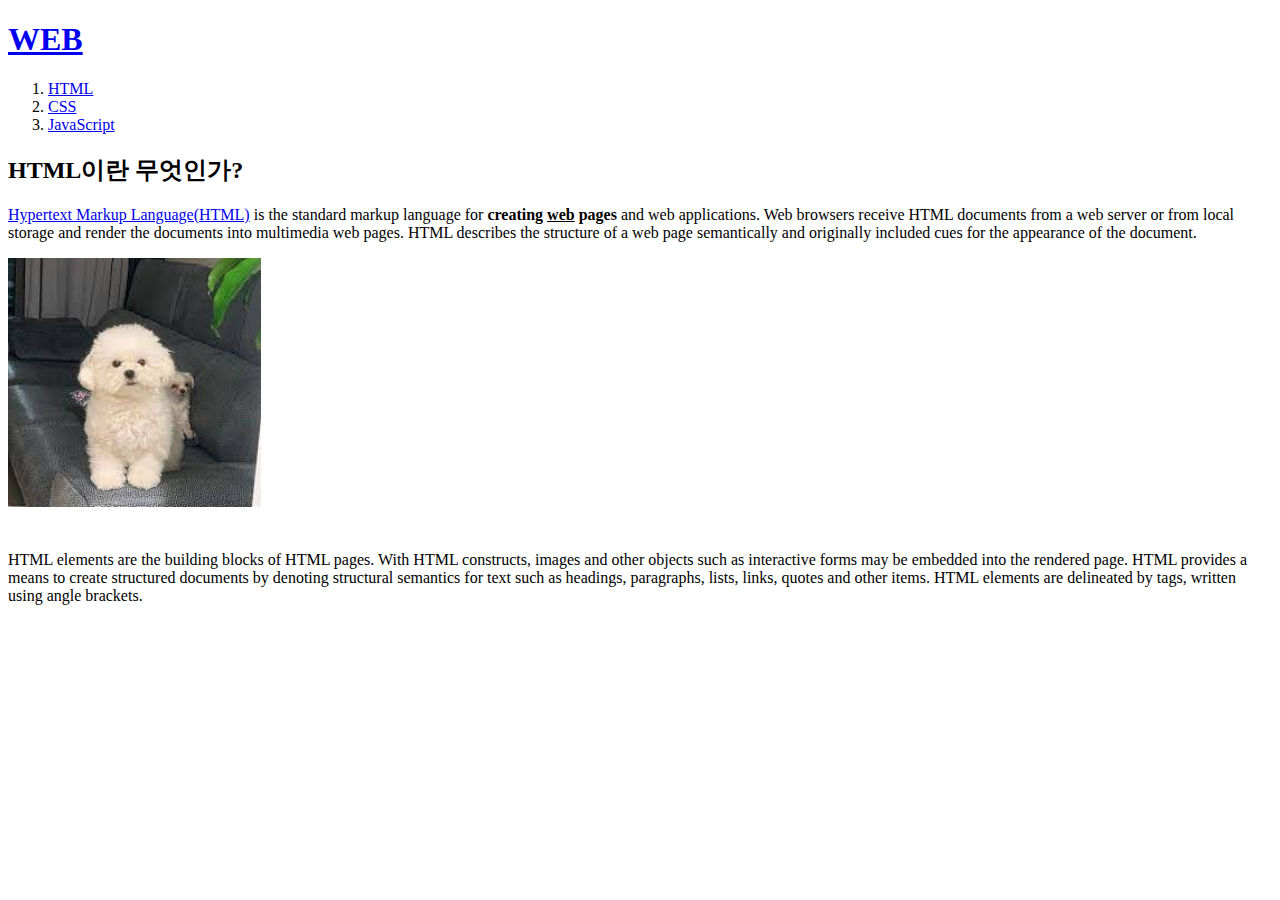
==== 1.html @ 2416779f "Add files via upload" ====
<!DOCTYPE html> 
<html> 
    <head> 
        <title>WEB1 - HTML </title> 
        <meta charset="utf-8"> 
    </head> 
    <body> 
        <h1><a href="index.html">WEB</a></h1> 
        <ol> 
            <li><a href="1.html">HTML</a></li> 
            <li><a href="2.html">CSS</a></li> 
            <li><a href="3.html">JavaScript</a></li> 
        </ol>
    <h2>HTML이란 무엇인가?</h2> 
    <p><a href="https://www.w3.org/TR/2011/WD-html5-20110405/"  
        title="HTML5 specification">Hypertext Markup Language(HTML)</a> 
        is the standard markup language for <strong>creating <u>web</u> pages</strong> 
        and web applications.
    Web browsers receive HTML documents from a web server or from local storage and 
    render the documents into multimedia web pages. HTML describes the structure of a 
    web page semantically and originally included cues for the appearance of the document.</p> 
    <img src="puppy2.jpg" width="20%"> <p style="margin-top: 40px;"> 
        HTML elements are the building blocks of HTML pages. With HTML constructs, 
        images and other objects such as interactive forms may be embedded into the rendered page. 
        HTML provides a means to create structured documents by denoting structural 
        semantics for text such as headings, paragraphs, lists, links, quotes and other items.
         HTML elements are delineated by tags, written using angle brackets. </p> 
    </body> 
</html>
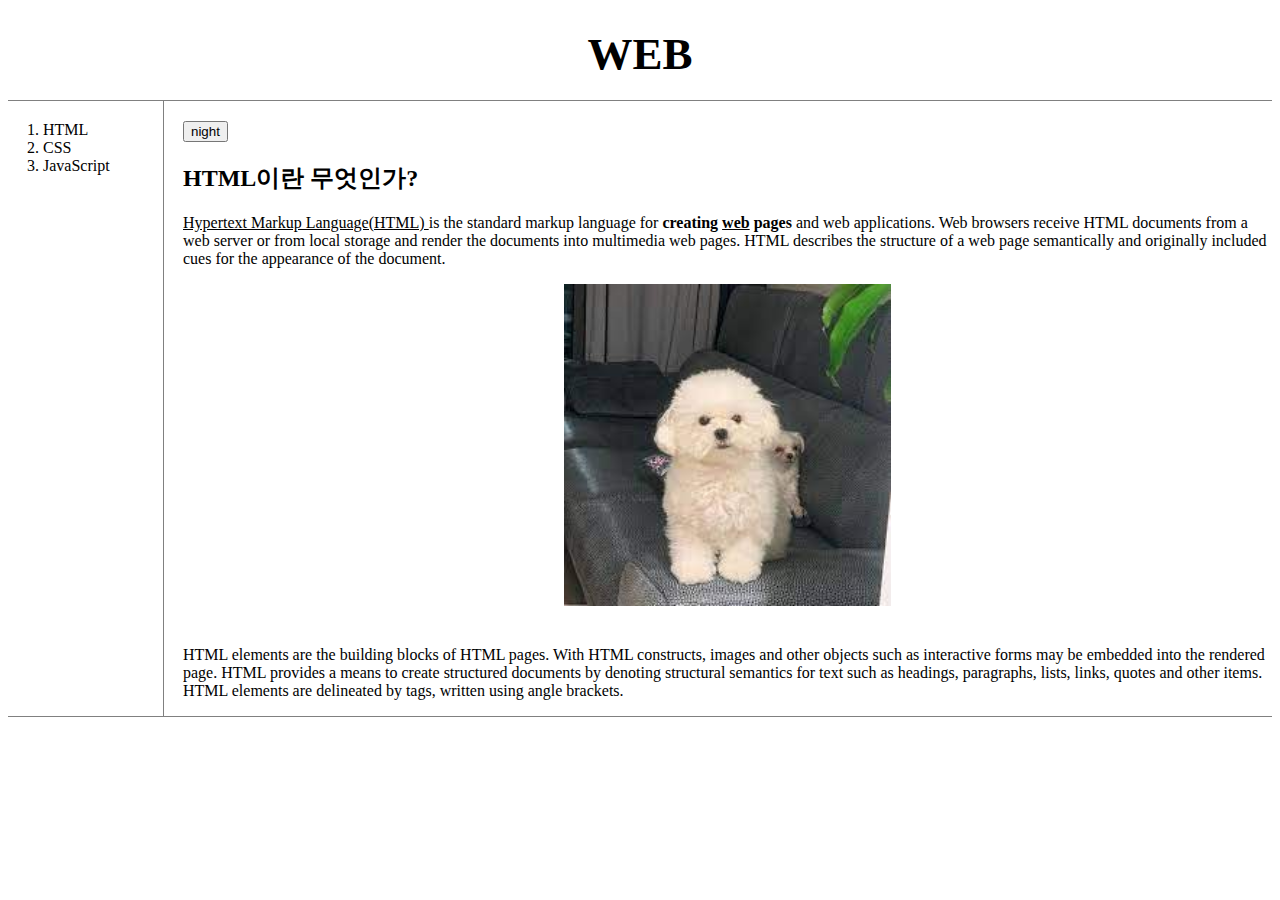
==== commit 59adf5e9: "Add files via upload" ====
--- a/1.html
+++ b/1.html
@@ -3,27 +3,78 @@
     <head> 
         <title>WEB1 - HTML </title> 
         <meta charset="utf-8"> 
+        <link rel="stylesheet" href="style.css" />
+        <script src="https://ajax.googleapis.com/ajax/libs/jquery/3.6.0/jquery.min.js"></script>
+        <script src="color.js"></script>
+        <style>
+            #grid img {
+            margin: auto;
+            display: block;
+            }
+        </style>
     </head> 
     <body> 
         <h1><a href="index.html">WEB</a></h1> 
+        <div id="grid">
         <ol> 
             <li><a href="1.html">HTML</a></li> 
             <li><a href="2.html">CSS</a></li> 
             <li><a href="3.html">JavaScript</a></li> 
         </ol>
-    <h2>HTML이란 무엇인가?</h2> 
-    <p><a href="https://www.w3.org/TR/2011/WD-html5-20110405/"  
-        title="HTML5 specification">Hypertext Markup Language(HTML)</a> 
-        is the standard markup language for <strong>creating <u>web</u> pages</strong> 
-        and web applications.
-    Web browsers receive HTML documents from a web server or from local storage and 
-    render the documents into multimedia web pages. HTML describes the structure of a 
-    web page semantically and originally included cues for the appearance of the document.</p> 
-    <img src="puppy2.jpg" width="20%"> <p style="margin-top: 40px;"> 
+        <div id="article">
+        <input type="button" value="night" onclick="nightDayHandler(this);">
+        <h2>HTML이란 무엇인가?</h2> 
+        <p>
+            <a href="https://www.w3.org/TR/2011/WD-html5-20110405/"  style="text-decoration:underline"
+            title="HTML5 specification" target="_blank">Hypertext Markup Language(HTML)
+            </a> 
+            is the standard markup language for <strong>creating <u>web</u> pages</strong> 
+            and web applications.
+            Web browsers receive HTML documents from a web server or from local storage and 
+            render the documents into multimedia web pages. HTML describes the structure of a 
+            web page semantically and originally included cues for the appearance of the document.
+        </p> 
+        <img src="puppy2.jpg" width="30%"> 
+        <p style="margin-top: 40px;"> 
         HTML elements are the building blocks of HTML pages. With HTML constructs, 
         images and other objects such as interactive forms may be embedded into the rendered page. 
         HTML provides a means to create structured documents by denoting structural 
         semantics for text such as headings, paragraphs, lists, links, quotes and other items.
-         HTML elements are delineated by tags, written using angle brackets. </p> 
+         HTML elements are delineated by tags, written using angle brackets. 
+        </p>
+        </div>
+        </div> 
+        <div id="disqus_thread"></div>
+        <script>
+            /**
+            *  RECOMMENDED CONFIGURATION VARIABLES: EDIT AND UNCOMMENT THE SECTION BELOW TO INSERT DYNAMIC VALUES FROM YOUR PLATFORM OR CMS.
+            *  LEARN WHY DEFINING THESE VARIABLES IS IMPORTANT: https://disqus.com/admin/universalcode/#configuration-variables    */
+            /*
+            var disqus_config = function () {
+            this.page.url = PAGE_URL;  // Replace PAGE_URL with your page's canonical URL variable
+            this.page.identifier = PAGE_IDENTIFIER; // Replace PAGE_IDENTIFIER with your page's unique identifier variable
+            };
+            */
+            (function() { // DON'T EDIT BELOW THIS LINE
+            var d = document, s = d.createElement('script');
+            s.src = 'https://baboolddegi.disqus.com/embed.js';
+            s.setAttribute('data-timestamp', +new Date());
+            (d.head || d.body).appendChild(s);
+            })();
+        </script>
+        <noscript>Please enable JavaScript to view the <a href="https://disqus.com/?ref_noscript">comments powered by Disqus.</a></noscript>
+                <!--Start of Tawk.to Script-->
+        <script type="text/javascript">
+          var Tawk_API=Tawk_API||{}, Tawk_LoadStart=new Date();
+          (function(){
+          var s1=document.createElement("script"),s0=document.getElementsByTagName("script")[0];
+          s1.async=true;
+          s1.src='https://embed.tawk.to/6333a54737898912e96ba99e/1ge0rr8d7';
+          s1.charset='UTF-8';
+          s1.setAttribute('crossorigin','*');
+          s0.parentNode.insertBefore(s1,s0);
+          })();
+          </script>
+          <!--End of Tawk.to Script-->
     </body> 
 </html>--- a/style.css
+++ b/style.css
@@ -0,0 +1,44 @@
+        #grid {
+            display: grid;
+            grid-template-columns: 150px 1fr;
+            border-bottom: 1px solid gray;
+            }
+        h1 {
+            font-size: 45px;
+            text-align: center;
+            border-bottom: 1px solid gray;
+            margin: 0;
+            padding: 20px;
+            }
+        a {
+            text-decoration: none;
+            color: black;
+            }
+        #grid ol {
+            border-right: 1px solid gray;
+            width: 100px;
+            margin: 0;
+            padding: 20px;
+            padding-left: 35px;
+            }
+        #article {
+            padding-left: 25px;
+            }
+        @media(max-width :800px){
+            #grid {
+                display: block;
+            }
+            #grid ol {
+                border-right: none;
+            }
+            h1 {
+                border-bottom: none;
+            }
+            #grid {
+                border-bottom: none;
+            }
+
+        }
+        input {
+            margin-top: 20px;
+        }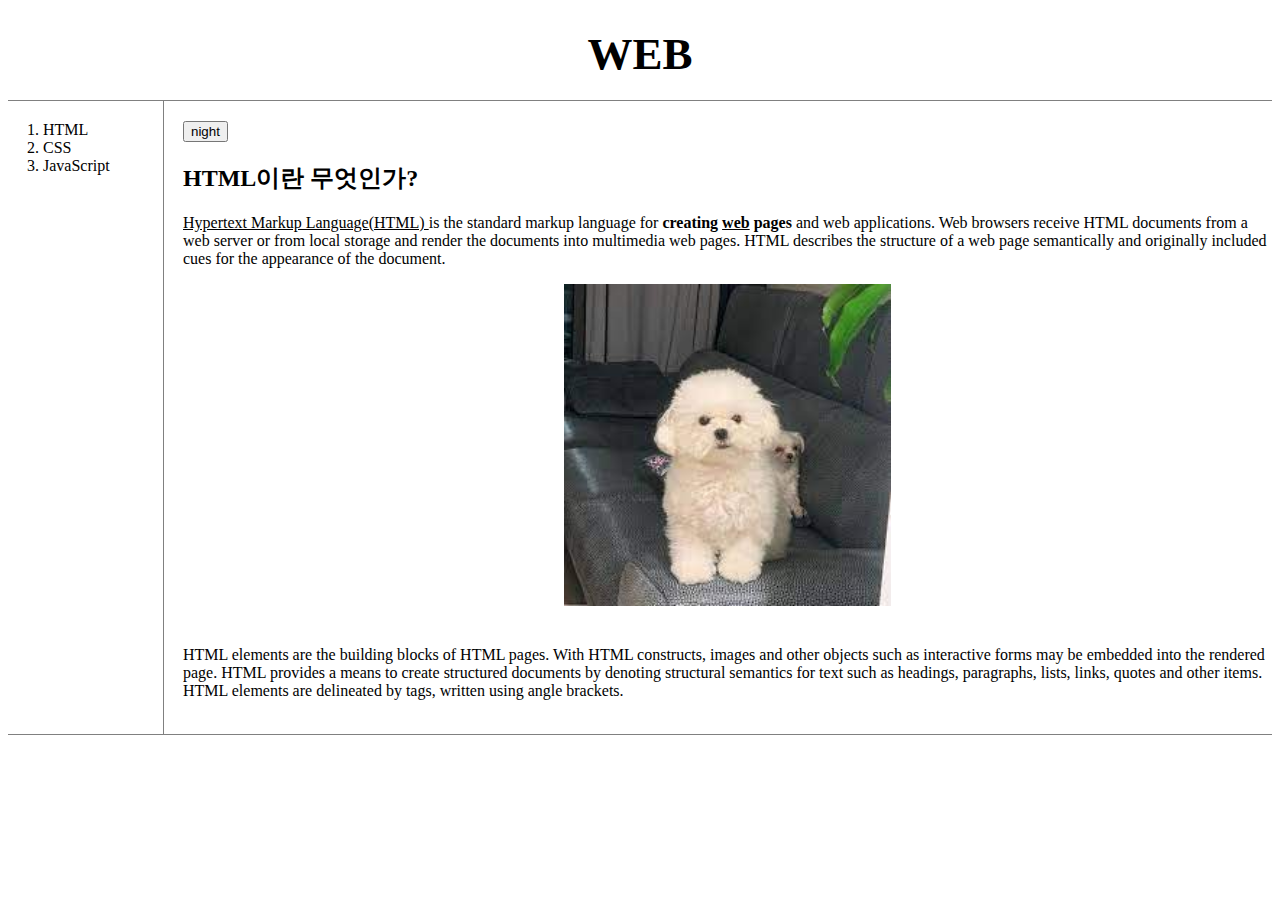
==== commit fb7b469c: "Add files via upload" ====
--- a/1.html
+++ b/1.html
@@ -42,8 +42,10 @@
         semantics for text such as headings, paragraphs, lists, links, quotes and other items.
          HTML elements are delineated by tags, written using angle brackets. 
         </p>
+        <br>
         </div>
         </div> 
+        <br>
         <div id="disqus_thread"></div>
         <script>
             /**
@@ -76,5 +78,14 @@
           })();
           </script>
           <!--End of Tawk.to Script-->
+          <!-- Google tag (gtag.js) -->
+<script async src="https://www.googletagmanager.com/gtag/js?id=G-CCTCDQ7Z6G"></script>
+<script>
+  window.dataLayer = window.dataLayer || [];
+  function gtag(){dataLayer.push(arguments);}
+  gtag('js', new Date());
+
+  gtag('config', 'G-CCTCDQ7Z6G');
+</script>
     </body> 
 </html>